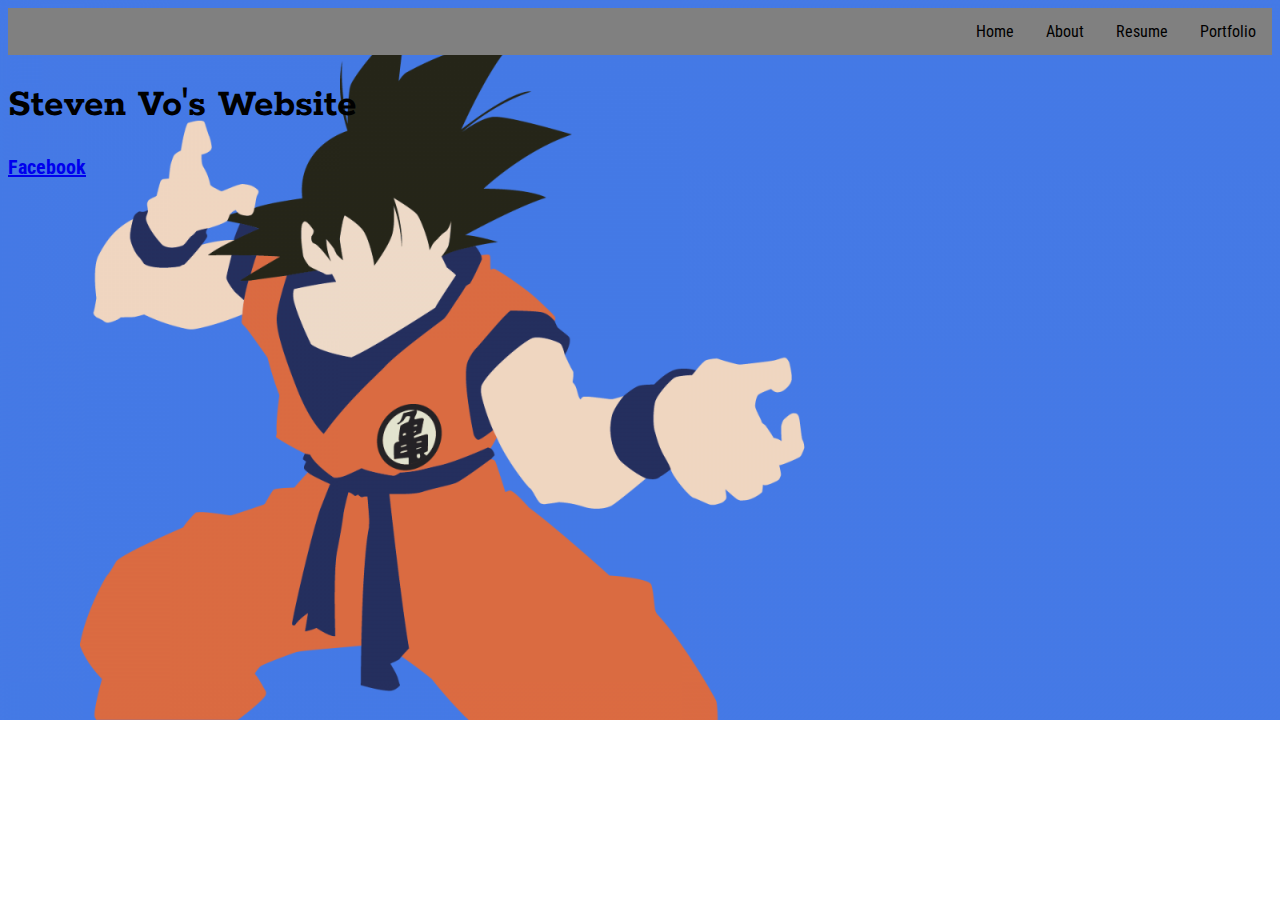
==== index.html @ bdb6b711 "Initial commit" ====
<!doctype html>
<html>
    <head>
        <meta charset="utf-8">
        <title>Home</title>
        <link href="style.css" rel="stylesheet" type="text/css">
        <link href="https://fonts.googleapis.com/css?family=Roboto+Condensed" rel="stylesheet">
        <link href="https://fonts.googleapis.com/css?family=Rokkitt" rel="stylesheet">
    </head>
    <body>
        <ul id="nav"><!--This is a comment. ul stands for Unordered List.-->
            <li><a href="portfolio.html">Portfolio</a></li>
            <li><a href="resume.html">Resume</a></li>
            <li><a href="about.html">About</a></li>
            <li><a href="index.html">Home</a></li> <!--li stands for List Item-->
        </ul>
        <h1>Steven Vo's Website</h1>
        <h3><a href="http://facebook.com/imstevenvo/">Facebook</a></h3>
    </body>
</html>
---- style.css ----
body {
    font-family: 'Roboto Condensed', sans-serif;
    background-image: url("goku.png");
    background-repeat: no-repeat;
    background-attachment: fixed;
    background-size: 100%;
}
img {
    size: 50%;
}
h1, h2 {
    font-family: 'Rokkitt', serif;
}
h1 {
    font-size: 30pt;
}
h2 {
    font-size: 25pt;
}
h3 {
    font-size: 15pt;
}
#nav {
    list-style-type: none;
    margin: 0;
    padding: 0;
    background-color: gray;
    overflow: hidden;
}
#nav li {
    float: right;
}
#nav li a {
    color: black;
    text-decoration: none;
    display: block;
    padding: 14px 16px;
    text-align: center;
}
#content {
    border-style: solid;
    border-width: 4px;
    border-color: darkblue;
    margin-top: 20px; 
    width: 68%; /*try to use % instead of px*/
    margin-left: auto;
    margin-right: auto;
    text-align: center;
    padding-bottom: 20px;
    background-color: rgba(179,179,179,0.7); /*rgba(#,#,#,opacity #)*/
}
#resume {
    border-style: solid;
    border-width: 4px;
    border-color: darkblue;
    margin-top: 20px; 
    width: 68%; /*try to use % instead of px*/
    margin-left: auto;
    margin-right: auto;
    text-align: left;
    padding-bottom: 20px;
    background-color: rgba(179,179,179,0.7); /*rgba(#,#,#,opacity #)*/
}
#resume p, #resume h3, #resume h1 {
    margin-left: 10%;
    margin-right: 10%;
}
#top {
    text-align: center;
}

#resume ul li {
    text-align: left;
    margin-left: 8%;
}
table {
    margin: auto;
    border-collapse: collapse;
}
th, td {
    border-color: darkblue;
    border-style: solid;
    border-width: 3px;
}
#content ul, #content ol {
    width: 25%;
    margin: auto;
}
p {
    margin-left: 15%;
    margin-right: 15%;
}
#content ul li, #content ol li {
    text-align: left;
}
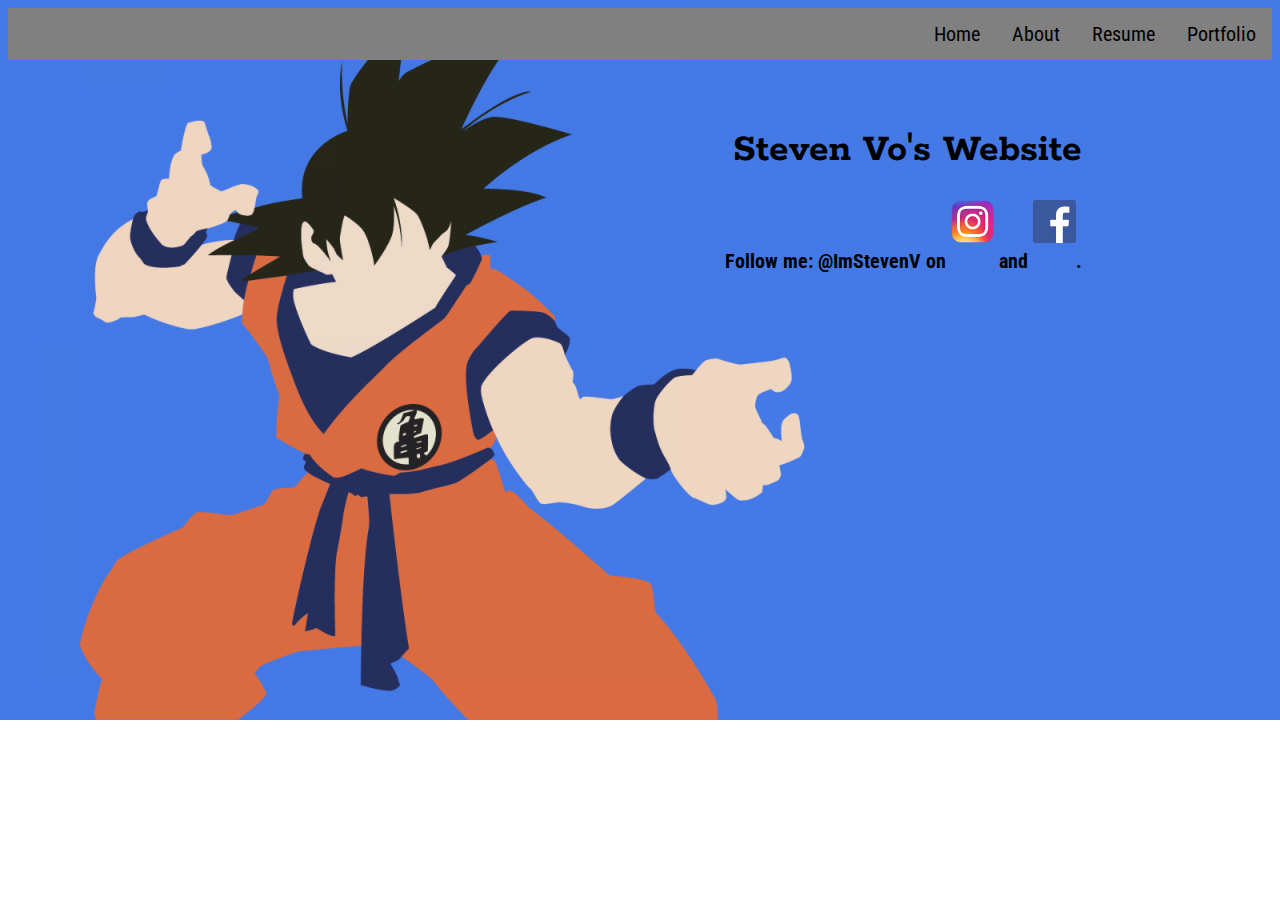
==== commit b73712f0: "second" ====
--- a/index.html
+++ b/index.html
@@ -14,7 +14,10 @@
             <li><a href="about.html">About</a></li>
             <li><a href="index.html">Home</a></li> <!--li stands for List Item-->
         </ul>
+        <div id="web">
         <h1>Steven Vo's Website</h1>
-        <h3><a href="http://facebook.com/imstevenvo/">Facebook</a></h3>
-    </body>
+        <h3>Follow me: @ImStevenV on <a href="https://www.instgram.com/imstevenv/"><img src="ig.png" alt="Instagram" width="4%"></a> 
+        and <a href="https://www.facebook.com/imstevenv/"><img src="fb.png" alt="Facebook" width ="4.%"></a>.</a></h3>
+        </div>
+    </body
 </html>--- a/style.css
+++ b/style.css
@@ -7,6 +7,7 @@
 }
 img {
     size: 50%;
+    padding-bottom: 25px;
 }
 h1, h2 {
     font-family: 'Rokkitt', serif;
@@ -36,12 +37,18 @@
     display: block;
     padding: 14px 16px;
     text-align: center;
+    font-size: 15pt;
+}
+div {
+    margin-top: 10px;
+    padding-top: 30px;
+    padding-bottom: 50px;
+    margin-bottom: 10px;
 }
 #content {
     border-style: solid;
     border-width: 4px;
     border-color: darkblue;
-    margin-top: 20px; 
     width: 68%; /*try to use % instead of px*/
     margin-left: auto;
     margin-right: auto;
@@ -49,11 +56,14 @@
     padding-bottom: 20px;
     background-color: rgba(179,179,179,0.7); /*rgba(#,#,#,opacity #)*/
 }
+#web {
+    text-align: right;
+    margin-right: 190px;
+}
 #resume {
     border-style: solid;
     border-width: 4px;
     border-color: darkblue;
-    margin-top: 20px; 
     width: 68%; /*try to use % instead of px*/
     margin-left: auto;
     margin-right: auto;
@@ -83,7 +93,7 @@
     border-width: 3px;
 }
 #content ul, #content ol {
-    width: 25%;
+    width: 40%;
     margin: auto;
 }
 p {
@@ -92,4 +102,5 @@
 }
 #content ul li, #content ol li {
     text-align: left;
+    margin: auto;
 }